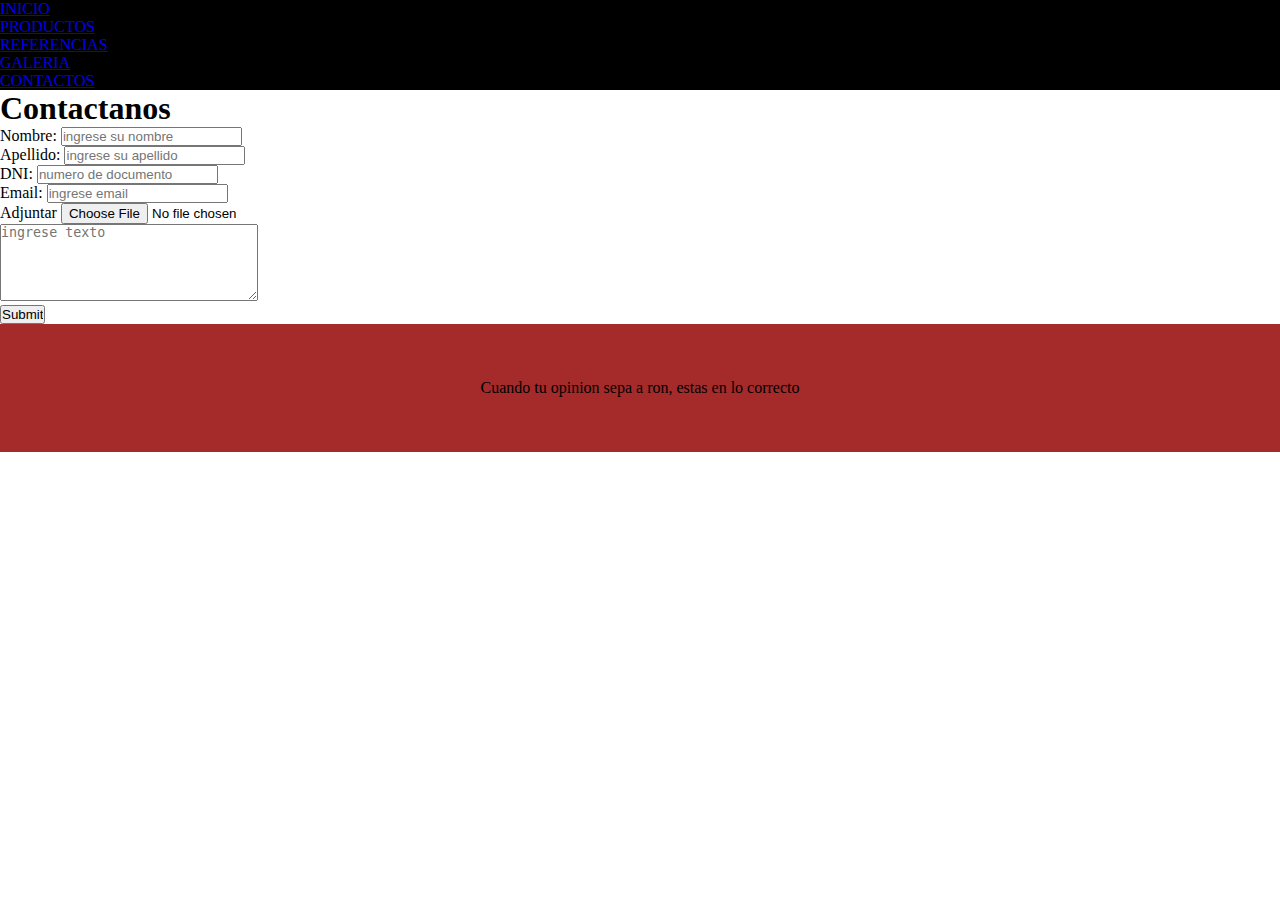
==== pages/contactanos.html @ 0000a024 "subiendo proyecto" ====
<!DOCTYPE html>
<html lang="en">
<head>
    <meta charset="UTF-8">
    <meta http-equiv="X-UA-Compatible" content="IE=edge">
    <meta name="viewport" content="width=device-width, initial-scale=1.0"/>
    <title>Contactanos</title>
    <link rel="stylesheet" href="../css/style.css">
</head>
<body>
    <header class="header">
    
        <nav>
        
            <ul>
    
                <li><a href="../index.html">INICIO</a></li>
    
                <li><a href="./productos.html">PRODUCTOS</a></li>
    
                <li><a href="./referencias.html">REFERENCIAS</a></li>
    
                <li><a href="./galeria.html">GALERIA</a></li>
    
                <li><a href="./contactanos.html">CONTACTOS</a></li>
    
    
            </ul>
    
        </nav>
    
    </header>
    <h1>Contactanos</h1>
    <form action="enviar.php" method="get" enctype="text/plain"></form>
    <div>
        <label for="Nombre">Nombre:</label>
        <input type="text" id="Nombre" placeholder="ingrese su nombre" required>
    </div>
    
        <div>
            <label for="Apellido">Apellido:</label>
            <input type="text" id="Apellido" placeholder="ingrese su apellido" required>
        </div>
        <div>
            <label for="DNI">DNI:</label>
            <input type="numero" id="DNI" placeholder="numero de documento" required>
        </div>
        <div>
            <label for="Email">Email:</label>
            <input type="email" id="Email" placeholder="ingrese email" required>
        </div>

        <div>
            <label for="adjunto">Adjuntar</label>
            <input type="file" id="adjunto">
        </div>
        
        <div>
            <textarea name="comentarios" id="comentarios" cols="30" rows="5" placeholder="ingrese texto"></textarea>
            
        </div>
        
        <div>
            <input type="submit">
        </div>

        <footer id="pie" style=" margin: 900; background-color: brown;">
            <p>Cuando tu opinion sepa a ron, estas en lo correcto</p>
        </footer>
    
</body>
</html>
---- css/style.css ----
* {
    box-sizing: border-box;
    padding: 0;
    margin: 0;
}

html,
body {
    width: 100%;
    height: 100%;
}

header {
    display: flex;
    align-items: center;
    justify-content: space-between;
    background-color: black;
}

.header-logo {
    display: flex;
    padding: 5px;
    justify-content: center;
    align-items: center;
}

.header-logo-img {
    width: 6rem;
}

.header-navbar-ul {
    display: flex;
    align-items: center;
}

.header-navbar-menu {
    display: none;
}

.header-navbar input {
    display: none;
}


.header-navbar-ul li {
    padding: 0px 5px;
    list-style: none;
}

.header-navbar-ul li a {
    color: #fff;
}

.section-banner {
    background-image: url(../img/licor-barner.jpg);
    background-size: auto;
    height: 400px;
    background-repeat: no-repeat;
}

.section-banner h1 {
    color: #fff;
    font-size: 5rem;
    font-family: math;
}

.section-products {
    display: grid;
    grid-template-columns: repeat(3, 1fr);
    grid-gap: 10px;
    width: 90%;
    margin: 0 auto;
}

.section-products-title h2 {
    margin: 30px auto;
    text-align: center;
}

.section-product {
    max-width: 18rem;
    padding: 15px 10px;
}

.section-product-img img {
    width: 18rem;
}

.section-product-img img:hover {
    height: 20rem;
}

.section-product-title h2 {
    text-align: center;
}

.section-product-description p {
    display: block;
    display: -webkit-box;
    max-width: 100%;
    height: auto;
    margin: 0 auto;
    line-height: 1;
    -webkit-line-clamp: 3;
    -webkit-box-orient: vertical;
    overflow: hidden;
    text-overflow: ellipsis;
}

.section-product-description p:hover {
    height: auto;
    -webkit-line-clamp: inherit;
}

footer {
    display: flex;
    height: 100px;
    padding: 4rem;
    background-color: #000;
    justify-content: center;
    align-items: center;
}

footer i {
    margin: 0px 10px;
    color: #fff;
}

@media screen and (max-width: 425px) {
    .header-navbar-ul {
        display: none;

    }

    .header-navbar-menu {
        display: block;
    }

    .header-navbar input:checked+ul {
        display: block;
    }

    .header-navbar-menu {
        display: block;
        color: #fff;
    }

}
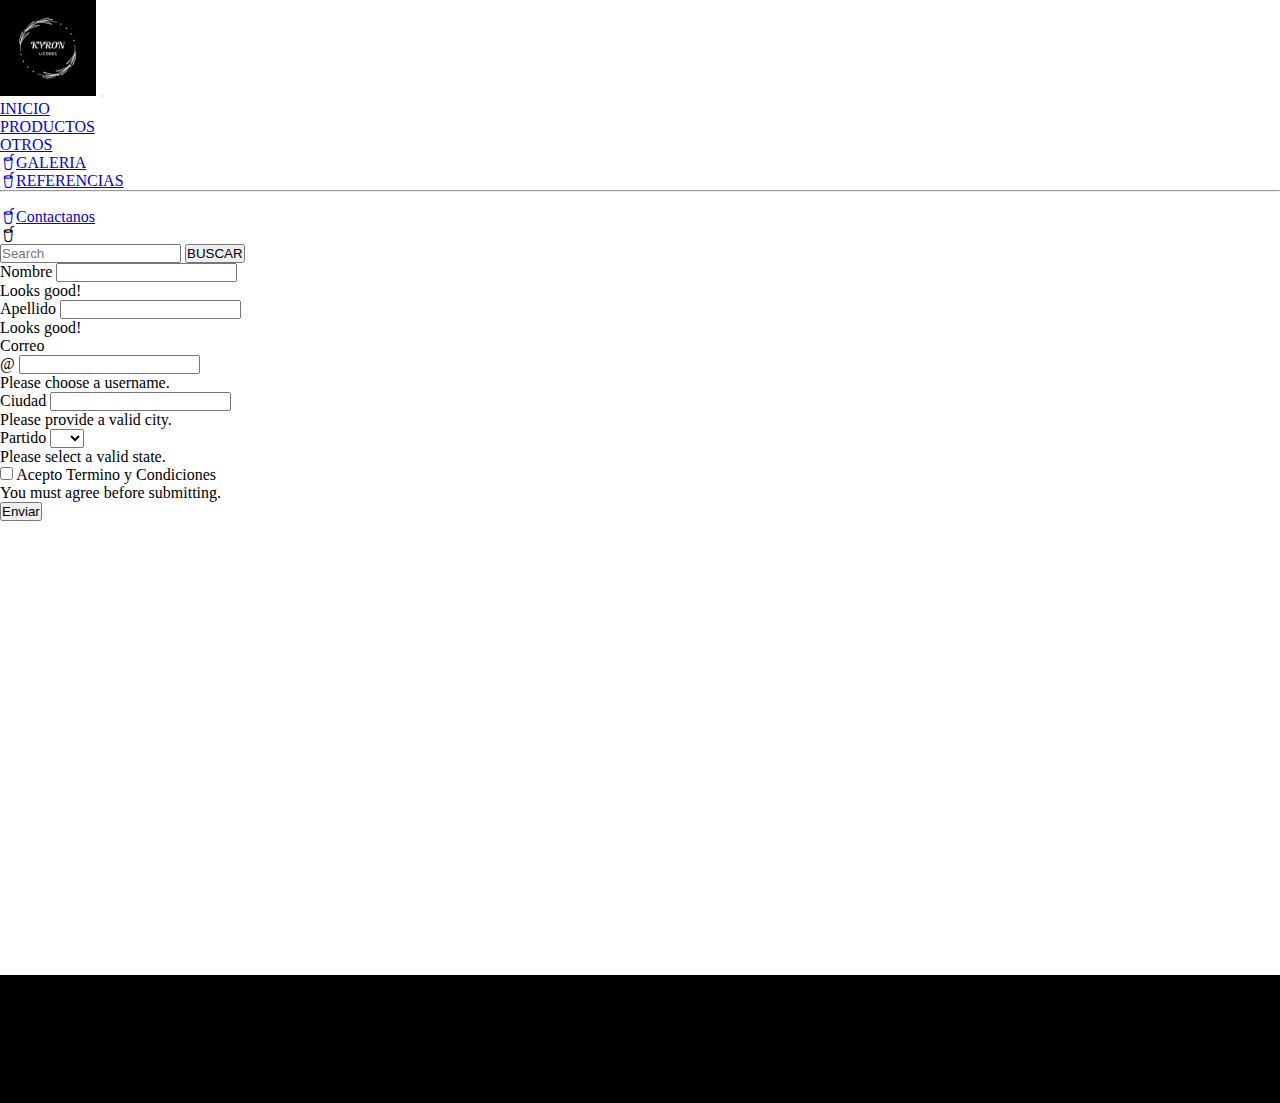
==== commit 28832ba6: "realize boostrap en referencia, galeria y contactanos" ====
--- a/pages/contactanos.html
+++ b/pages/contactanos.html
@@ -1,72 +1,144 @@
 <!DOCTYPE html>
 <html lang="en">
+
 <head>
     <meta charset="UTF-8">
     <meta http-equiv="X-UA-Compatible" content="IE=edge">
-    <meta name="viewport" content="width=device-width, initial-scale=1.0"/>
+    <meta name="viewport" content="width=device-width, initial-scale=1.0" />
     <title>Contactanos</title>
     <link rel="stylesheet" href="../css/style.css">
+    <link href="https://cdn.jsdelivr.net/npm/bootstrap@5.2.0-beta1/dist/css/bootstrap.min.css" rel="stylesheet"
+        integrity="sha384-0evHe/X+R7YkIZDRvuzKMRqM+OrBnVFBL6DOitfPri4tjfHxaWutUpFmBp4vmVor" crossorigin="anonymous">
+    <link rel="stylesheet" href="https://cdn.jsdelivr.net/npm/bootstrap-icons@1.8.3/font/bootstrap-icons.css">
+    <link rel="stylesheet" href="https://cdnjs.cloudflare.com/ajax/libs/font-awesome/6.1.1/css/all.min.css"
+        integrity="sha512-KfkfwYDsLkIlwQp6LFnl8zNdLGxu9YAA1QvwINks4PhcElQSvqcyVLLD9aMhXd13uQjoXtEKNosOWaZqXgel0g=="
+        crossorigin="anonymous" referrerpolicy="no-referrer" />
+    <link rel="stylesheet" href="https://cdnjs.cloudflare.com/ajax/libs/animate.css/4.1.1/animate.min.css" />
 </head>
+
 <body>
-    <header class="header">
-    
-        <nav>
-        
-            <ul>
-    
-                <li><a href="../index.html">INICIO</a></li>
-    
-                <li><a href="./productos.html">PRODUCTOS</a></li>
-    
-                <li><a href="./referencias.html">REFERENCIAS</a></li>
-    
-                <li><a href="./galeria.html">GALERIA</a></li>
-    
-                <li><a href="./contactanos.html">CONTACTOS</a></li>
-    
-    
-            </ul>
-    
-        </nav>
-    
-    </header>
-    <h1>Contactanos</h1>
-    <form action="enviar.php" method="get" enctype="text/plain"></form>
+    <nav class="navbar navbar-dark navbar-expand-lg bg-dark">
+        <div class="container-fluid">
+            <img src="../img/kyron.logo2.jpg" alt="logo" class="header-logo-img">
+            <button class="navbar-toggler" type="button" data-bs-toggle="collapse"
+                data-bs-target="#navbarSupportedContent" aria-controls="navbarSupportedContent" aria-expanded="false"
+                aria-label="Toggle navigation">
+                <span class="navbar-toggler-icon"></span>
+            </button>
+            <div class="collapse navbar-collapse" id="navbarSupportedContent">
+                <ul class="navbar-nav me-auto mb-2 mb-lg-0">
+                    <li class="nav-item">
+                        <a class="nav-link active" aria-current="page" href="../index.html">INICIO</a>
+                    </li>
+                    <li class="nav-item">
+                        <a class="nav-link active" href="./productos.html">PRODUCTOS</a>
+                    </li>
+                    <li class="nav-item dropdown">
+                        <a class="nav-link dropdown-toggle" href="#" id="navbarDropdown" role="button"
+                            data-bs-toggle="dropdown" aria-expanded="false">
+                            OTROS
+                        </a>
+                        <ul class="dropdown-menu" aria-labelledby="navbarDropdown">
+                            <li><a class="dropdown-item bi bi-cup-straw" href="./galeria.html">GALERIA</a></li>
+                            <li><a class="dropdown-item bi bi-cup-straw" href="./referencias.html">REFERENCIAS</a></li>
+                            <li>
+                                <hr class="dropdown-divider">
+                            </li>
+                            <li><a class="dropdown-item bi bi-cup-straw" href="./contactanos.html">Contactanos</a></li>
+                        </ul>
+                    </li>
+                    <li class="nav-item">
+                        <i class="bi bi-cup-straw"></i>
+
+                    </li>
+                </ul>
+                <form class="d-flex" role="search">
+                    <input class="form-control me-2" type="search" placeholder="Search" aria-label="Search">
+                    <button class="btn btn-outline-danger" type="submit">BUSCAR</button>
+                </form>
+            </div>
+        </div>
+    </nav>
+    <div class="container p-5 mg-5">
+        <form class="row g-3 needs-validation" novalidate>
+            <div class="col-md-4">
+                <label for="validationCustom01" class="form-label">Nombre</label>
+                <input type="text" class="form-control" id="validationCustom01" value="" required>
+                <div class="valid-feedback">
+                    Looks good!
+                </div>
+            </div>
+            <div class="col-md-4">
+                <label for="validationCustom02" class="form-label">Apellido</label>
+                <input type="text" class="form-control" id="validationCustom02" value="" required>
+                <div class="valid-feedback">
+                    Looks good!
+                </div>
+            </div>
+            <div class="col-md-4">
+                <label for="validationCustomUsername" class="form-label">Correo</label>
+                <div class="input-group has-validation">
+                    <span class="input-group-text" id="inputGroupPrepend">@</span>
+                    <input type="text" class="form-control" id="validationCustomUsername"
+                        aria-describedby="inputGroupPrepend" required>
+                    <div class="invalid-feedback">
+                        Please choose a username.
+                    </div>
+                </div>
+            </div>
+            <div class="col-md-6">
+                <label for="validationCustom03" class="form-label">Ciudad</label>
+                <input type="text" class="form-control" id="validationCustom03" required>
+                <div class="invalid-feedback">
+                    Please provide a valid city.
+                </div>
+            </div>
+            <div class="col-md-3">
+                <label for="validationCustom04" class="form-label">Partido</label>
+                <select class="form-select" id="validationCustom04" required>
+                    <option selected disabled value=""></option>
+                    <option>...</option>
+                </select>
+                <div class="invalid-feedback">
+                    Please select a valid state.
+                </div>
+            </div>
+            <div class="col-12">
+                <div class="form-check">
+                    <input class="form-check-input" type="checkbox" value="" id="invalidCheck" required>
+                    <label class="form-check-label" for="invalidCheck">
+                        Acepto Termino y Condiciones
+                    </label>
+                    <div class="invalid-feedback">
+                        You must agree before submitting.
+                    </div>
+                </div>
+            </div>
+            <div class="col-12">
+                <button class="btn btn-primary" type="submit">Enviar</button>
+            </div>
+        </form>
+    </div>
     <div>
-        <label for="Nombre">Nombre:</label>
-        <input type="text" id="Nombre" placeholder="ingrese su nombre" required>
+        <iframe
+            src="https://www.google.com/maps/embed?pb=!1m14!1m12!1m3!1d26217.03085593677!2d-58.427810075561524!3d-34.77753125859213!2m3!1f0!2f0!3f0!3m2!1i1024!2i768!4f13.1!5e0!3m2!1ses-419!2sar!4v1654485971385!5m2!1ses-419!2sar"
+            width="600" height="450" style="border:0;" allowfullscreen="" loading="lazy"
+            referrerpolicy="no-referrer-when-downgrade"></iframe>
     </div>
-    
-        <div>
-            <label for="Apellido">Apellido:</label>
-            <input type="text" id="Apellido" placeholder="ingrese su apellido" required>
-        </div>
-        <div>
-            <label for="DNI">DNI:</label>
-            <input type="numero" id="DNI" placeholder="numero de documento" required>
-        </div>
-        <div>
-            <label for="Email">Email:</label>
-            <input type="email" id="Email" placeholder="ingrese email" required>
-        </div>
 
-        <div>
-            <label for="adjunto">Adjuntar</label>
-            <input type="file" id="adjunto">
-        </div>
-        
-        <div>
-            <textarea name="comentarios" id="comentarios" cols="30" rows="5" placeholder="ingrese texto"></textarea>
-            
-        </div>
-        
-        <div>
-            <input type="submit">
-        </div>
 
-        <footer id="pie" style=" margin: 900; background-color: brown;">
-            <p>Cuando tu opinion sepa a ron, estas en lo correcto</p>
-        </footer>
-    
+
+
+    <script src="https://cdn.jsdelivr.net/npm/bootstrap@5.2.0-beta1/dist/js/bootstrap.bundle.min.js"
+        integrity="sha384-pprn3073KE6tl6bjs2QrFaJGz5/SUsLqktiwsUTF55Jfv3qYSDhgCecCxMW52nD2"
+        crossorigin="anonymous"></script>
+
+    <footer>
+        <i class="fa-brands fa-instagram  animated infinity fa-bounce"></i>
+        <i class="fa-brands fa-facebook  animated infinity fa-bounce"></i>
+        <i class="fa-brands fa-whatsapp  animated infinity fa-bounce"></i>
+    </footer>
+
 </body>
+
 </html>--- a/css/style.css
+++ b/css/style.css
@@ -70,7 +70,10 @@
     grid-gap: 10px;
     width: 90%;
     margin: 0 auto;
+
 }
+
+
 
 .section-products-title h2 {
     margin: 30px auto;
@@ -108,8 +111,23 @@
 }
 
 .section-product-description p:hover {
-    height: auto;
+    animation-name: mianimations;
+    animation-duration: 5s;
     -webkit-line-clamp: inherit;
+}
+
+@keyframes mianimations {
+    0% {
+        background-color: #fff;
+    }
+
+    50% {
+        background-color: tomato;
+    }
+
+    100% {
+        background-color: rgb(218, 106, 27);
+    }
 }
 
 footer {
@@ -123,8 +141,13 @@
 
 footer i {
     margin: 0px 10px;
+    color: #000;
+    justify-content: center;
+    align-items: center;
+    display: flex;
     color: #fff;
 }
+
 
 @media screen and (max-width: 425px) {
     .header-navbar-ul {
@@ -145,4 +168,24 @@
         color: #fff;
     }
 
+    .section-products {
+        display: grid;
+        grid-template-columns: initial;
+        grid-gap: 10px;
+        width: 90%;
+        margin: 0 auto;
+
+    }
+
+}
+
+@media screen and (min-width: 426px) and (max-width: 768px) {
+    .section-products {
+        display: grid;
+        grid-template-columns: repeat(2, 1fr);
+        grid-gap: 10px;
+        width: 90%;
+        margin: 0 auto;
+
+    }
 }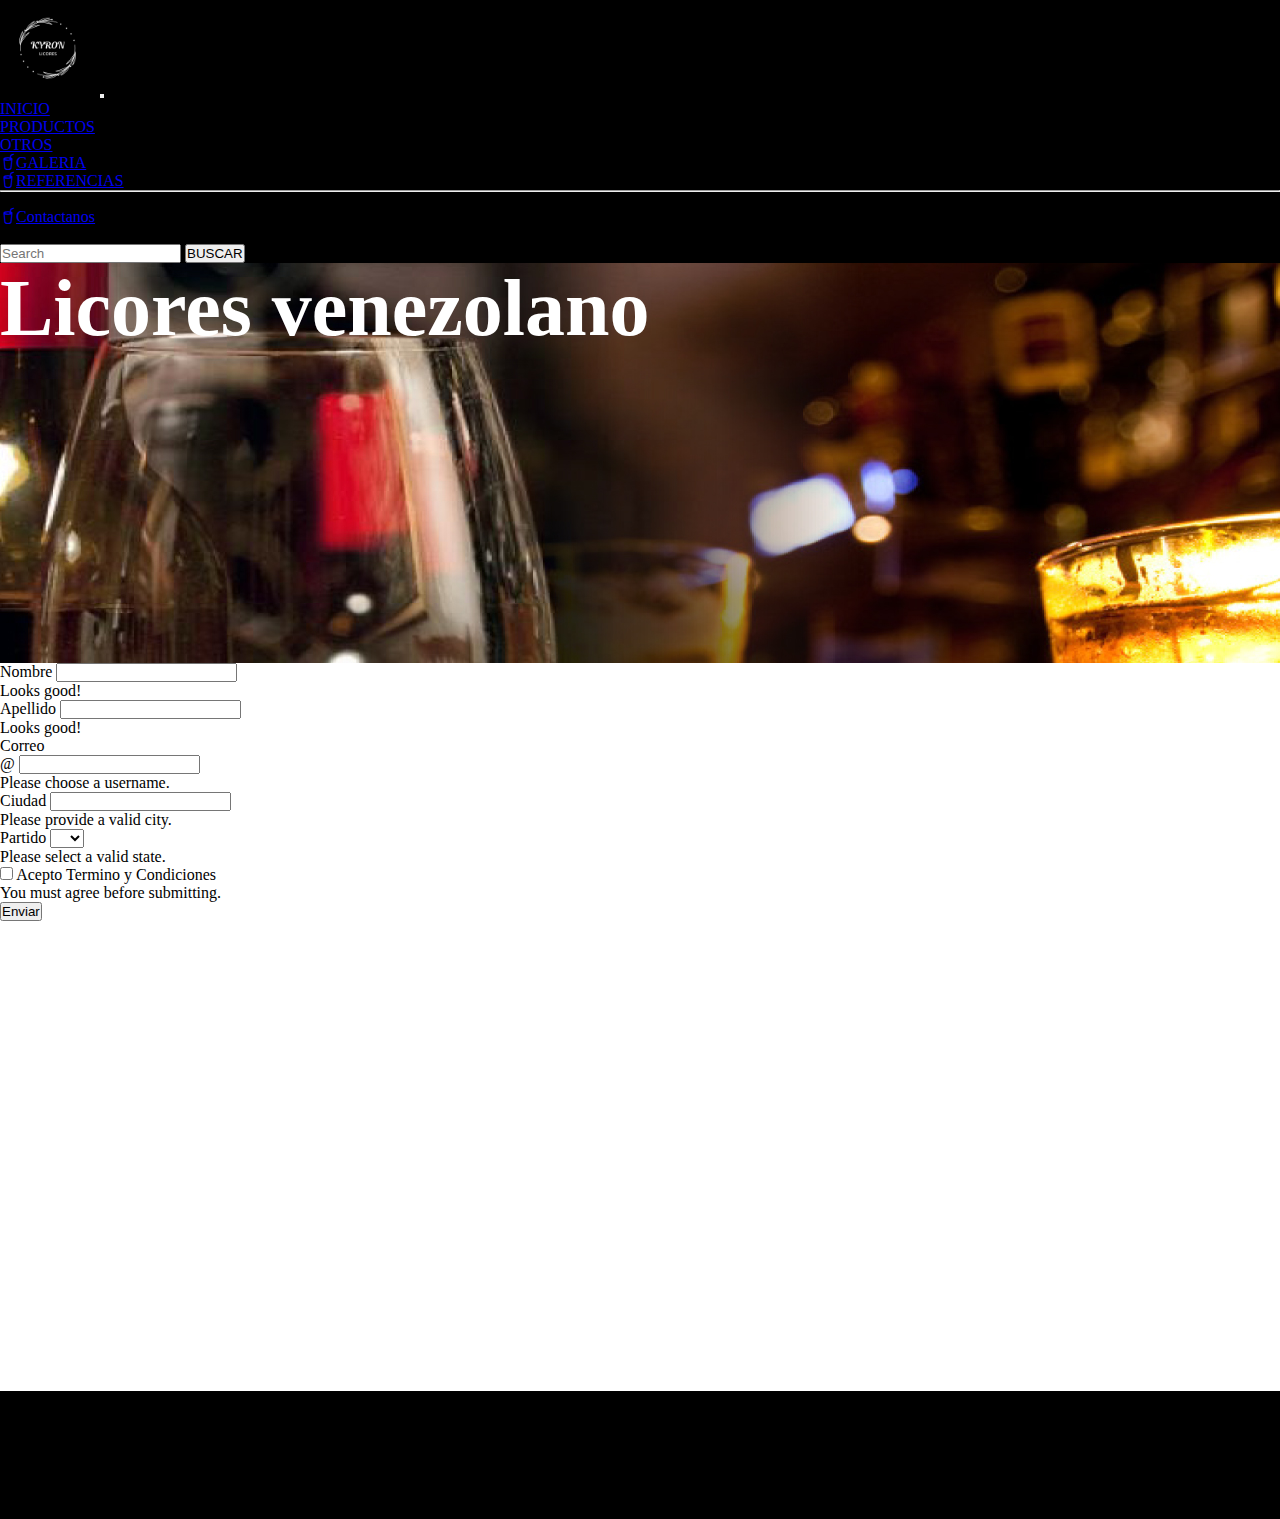
==== commit ef403b98: "aplicando saas" ====
--- a/pages/contactanos.html
+++ b/pages/contactanos.html
@@ -5,6 +5,8 @@
     <meta charset="UTF-8">
     <meta http-equiv="X-UA-Compatible" content="IE=edge">
     <meta name="viewport" content="width=device-width, initial-scale=1.0" />
+    <meta name="description" content="Sitio de Venta de Licores">
+    <meta name="keywords" key="keywords" content="licores, ventas, ron, vino, whisky">
     <title>Contactanos</title>
     <link rel="stylesheet" href="../css/style.css">
     <link href="https://cdn.jsdelivr.net/npm/bootstrap@5.2.0-beta1/dist/css/bootstrap.min.css" rel="stylesheet"
@@ -17,7 +19,7 @@
 </head>
 
 <body>
-    <nav class="navbar navbar-dark navbar-expand-lg bg-dark">
+    <nav class="navbar navbar-dark navbar-expand-lg bg-dark navbar-licores-dark">
         <div class="container-fluid">
             <img src="../img/kyron.logo2.jpg" alt="logo" class="header-logo-img">
             <button class="navbar-toggler" type="button" data-bs-toggle="collapse"
@@ -59,6 +61,11 @@
             </div>
         </div>
     </nav>
+    <section class="section-banner">
+        <div>
+            <h1>Licores venezolano</h1>
+        </div>
+    </section>
     <div class="container p-5 mg-5">
         <form class="row g-3 needs-validation" novalidate>
             <div class="col-md-4">
@@ -119,7 +126,7 @@
             </div>
         </form>
     </div>
-    <div>
+    <div class="map">
         <iframe
             src="https://www.google.com/maps/embed?pb=!1m14!1m12!1m3!1d26217.03085593677!2d-58.427810075561524!3d-34.77753125859213!2m3!1f0!2f0!3f0!3m2!1i1024!2i768!4f13.1!5e0!3m2!1ses-419!2sar!4v1654485971385!5m2!1ses-419!2sar"
             width="600" height="450" style="border:0;" allowfullscreen="" loading="lazy"
--- a/css/style.css
+++ b/css/style.css
@@ -1,191 +1,156 @@
+/* variables */
 * {
-    box-sizing: border-box;
-    padding: 0;
-    margin: 0;
+  box-sizing: border-box;
+  padding: 0;
+  margin: 0;
 }
 
 html,
 body {
-    width: 100%;
-    height: 100%;
+  width: 100%;
+  height: 100%;
 }
 
-header {
-    display: flex;
-    align-items: center;
-    justify-content: space-between;
-    background-color: black;
+.header {
+  display: flex;
+  align-items: center;
+  justify-content: space-between;
+  background-color: black;
+}
+.header-logo {
+  display: flex;
+  padding: 5px;
+  justify-content: center;
+  align-items: center;
+}
+.header-logo-img {
+  width: 6rem;
+}
+.header-navbar ul {
+  display: flex;
+  align-items: center;
+}
+.header-navbar ul li {
+  padding: 0px 5px;
+  list-style: none;
+}
+.header-navbar ul li a {
+  color: white;
 }
 
-.header-logo {
-    display: flex;
-    padding: 5px;
-    justify-content: center;
-    align-items: center;
-}
-
-.header-logo-img {
-    width: 6rem;
-}
-
-.header-navbar-ul {
-    display: flex;
-    align-items: center;
-}
-
-.header-navbar-menu {
-    display: none;
-}
-
-.header-navbar input {
-    display: none;
-}
-
-
-.header-navbar-ul li {
-    padding: 0px 5px;
-    list-style: none;
-}
-
-.header-navbar-ul li a {
-    color: #fff;
+nav.navbar-licores-dark {
+  background-color: #000000 !important;
 }
 
 .section-banner {
-    background-image: url(../img/licor-barner.jpg);
-    background-size: auto;
-    height: 400px;
-    background-repeat: no-repeat;
+  background-image: url(../img/licor-barner.jpg);
+  background-size: auto;
+  height: 400px;
+  background-repeat: no-repeat;
 }
-
 .section-banner h1 {
-    color: #fff;
-    font-size: 5rem;
-    font-family: math;
+  color: #fff;
+  font-size: 5rem;
+  font-family: math;
 }
 
 .section-products {
+  display: grid;
+  grid-template-columns: repeat(3, 1fr);
+  grid-gap: 10px;
+  width: 90%;
+  margin: 0 auto;
+}
+.section-products .btn-product-primary {
+  background-color: red;
+}
+.section-products-title h2 {
+  margin: 30px auto;
+  text-align: center;
+}
+
+@-webkit-keyframes mianimations {
+  0% {
+    background-color: #fff;
+  }
+  50% {
+    background-color: tomato;
+  }
+  100% {
+    background-color: rgb(218, 106, 27);
+  }
+}
+
+@keyframes mianimations {
+  0% {
+    background-color: #fff;
+  }
+  50% {
+    background-color: tomato;
+  }
+  100% {
+    background-color: rgb(218, 106, 27);
+  }
+}
+footer {
+  display: flex;
+  height: 100px;
+  padding: 4rem;
+  background-color: #000;
+  justify-content: center;
+  align-items: center;
+}
+footer i {
+  margin: 0px 10px;
+  color: #000;
+  justify-content: center;
+  align-items: center;
+  display: flex;
+  color: #fff;
+}
+
+@media screen and (max-width: 325px) {
+  .header-navbar-ul {
+    display: none;
+  }
+
+  .header-navbar-menu {
+    display: block;
+  }
+
+  .header-navbar input:checked + ul {
+    display: block;
+  }
+
+  .header-navbar-menu {
+    display: block;
+    color: #fff;
+  }
+
+  .section-products {
     display: grid;
-    grid-template-columns: repeat(3, 1fr);
+    grid-template-columns: initial;
     grid-gap: 10px;
     width: 90%;
     margin: 0 auto;
-
+  }
+}
+.map {
+  display: flex;
+  align-content: center;
+  justify-content: center;
+  margin-bottom: 20px;
 }
 
-
-
-.section-products-title h2 {
-    margin: 30px auto;
-    text-align: center;
-}
-
-.section-product {
-    max-width: 18rem;
-    padding: 15px 10px;
-}
-
-.section-product-img img {
-    width: 18rem;
-}
-
-.section-product-img img:hover {
-    height: 20rem;
-}
-
-.section-product-title h2 {
-    text-align: center;
-}
-
-.section-product-description p {
+@media screen and (min-width: 325px) and (max-width: 768px) {
+  .section-products {
     display: block;
-    display: -webkit-box;
-    max-width: 100%;
-    height: auto;
+    grid-template-columns: repeat(2, 1fr);
+    grid-gap: 10px;
+    width: 90%;
     margin: 0 auto;
-    line-height: 1;
-    -webkit-line-clamp: 3;
-    -webkit-box-orient: vertical;
-    overflow: hidden;
-    text-overflow: ellipsis;
-}
-
-.section-product-description p:hover {
-    animation-name: mianimations;
-    animation-duration: 5s;
-    -webkit-line-clamp: inherit;
-}
-
-@keyframes mianimations {
-    0% {
-        background-color: #fff;
-    }
-
-    50% {
-        background-color: tomato;
-    }
-
-    100% {
-        background-color: rgb(218, 106, 27);
-    }
-}
-
-footer {
-    display: flex;
-    height: 100px;
-    padding: 4rem;
-    background-color: #000;
-    justify-content: center;
-    align-items: center;
-}
-
-footer i {
-    margin: 0px 10px;
-    color: #000;
-    justify-content: center;
-    align-items: center;
-    display: flex;
-    color: #fff;
-}
-
-
-@media screen and (max-width: 425px) {
-    .header-navbar-ul {
-        display: none;
-
-    }
-
-    .header-navbar-menu {
-        display: block;
-    }
-
-    .header-navbar input:checked+ul {
-        display: block;
-    }
-
-    .header-navbar-menu {
-        display: block;
-        color: #fff;
-    }
-
-    .section-products {
-        display: grid;
-        grid-template-columns: initial;
-        grid-gap: 10px;
-        width: 90%;
-        margin: 0 auto;
-
-    }
-
-}
-
-@media screen and (min-width: 426px) and (max-width: 768px) {
-    .section-products {
-        display: grid;
-        grid-template-columns: repeat(2, 1fr);
-        grid-gap: 10px;
-        width: 90%;
-        margin: 0 auto;
-
-    }
-}+  }
+  .section-products .card {
+    margin: 0 auto;
+  }
+}/*# sourceMappingURL=style.css.map */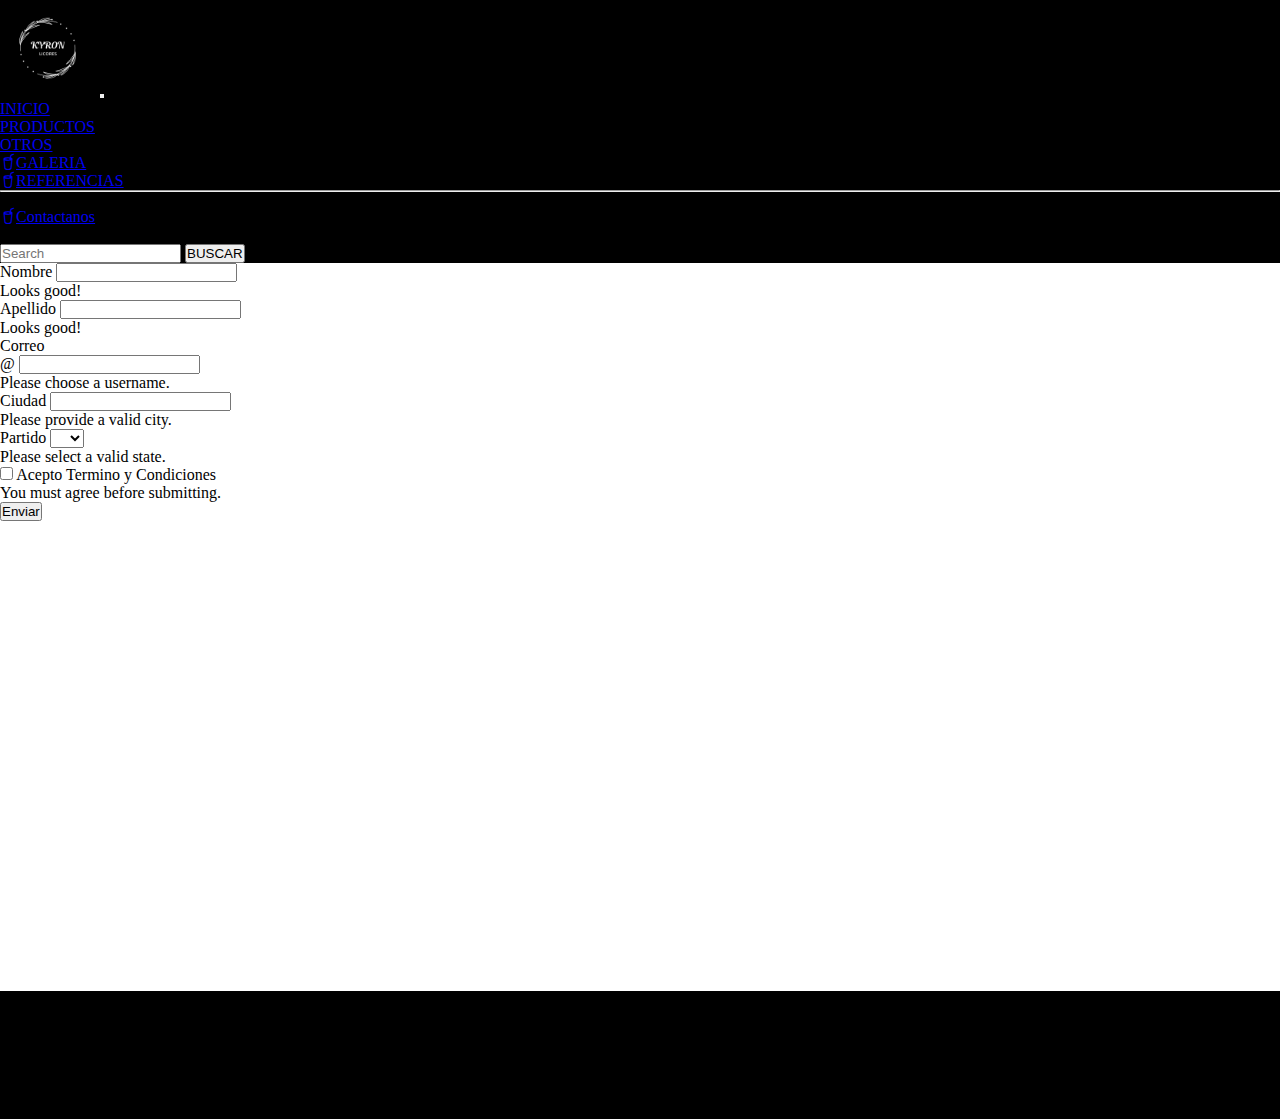
==== commit 8d5cb310: "correciones" ====
--- a/pages/contactanos.html
+++ b/pages/contactanos.html
@@ -61,11 +61,7 @@
             </div>
         </div>
     </nav>
-    <section class="section-banner">
-        <div>
-            <h1>Licores venezolano</h1>
-        </div>
-    </section>
+
     <div class="container p-5 mg-5">
         <form class="row g-3 needs-validation" novalidate>
             <div class="col-md-4">
